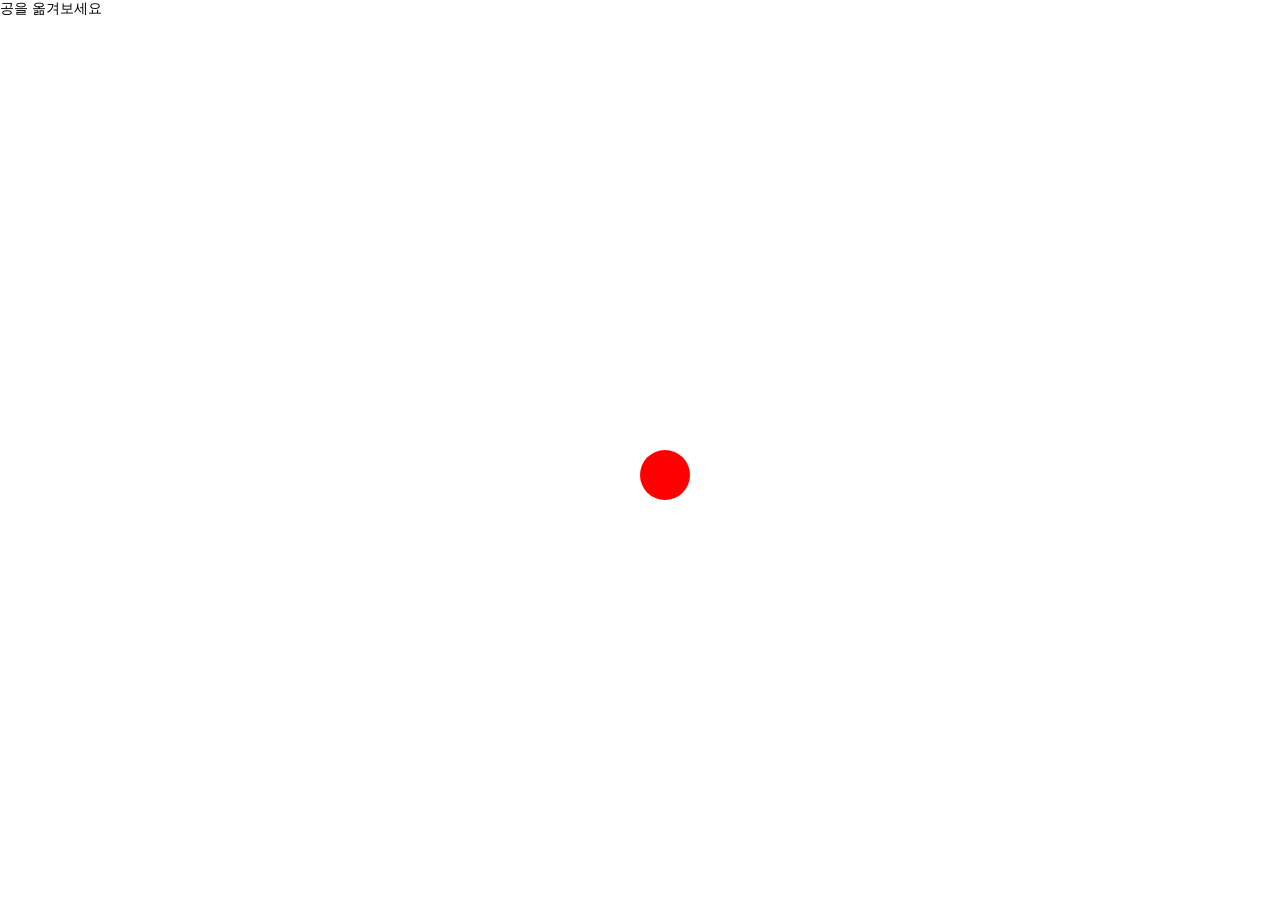
==== 1.html @ 042b6337 "comment" ====
<!DOCTYPE html>
<html lang="en">

<head>
    <meta charset="UTF-8" />
    <meta name="viewport" content="width=device-width, initial-scale=1.0, maximum-scale=1.0, user-scalable=no">
    <link rel="stylesheet" href="./src/style.css">
    <title>ball</title>
</head>

<body>
    <div class="title">공을 옮겨보세요</div>
    <div id="ball"></div>
    <script type="module" src="./src/1.js"></script>
</body>

</html>
---- src/style.css ----
body {
    user-select: none;
}

html,
body {
    overflow: hidden;
    margin: 0px;
    user-select: none;
    width: 100%;
    height: 100%;
}

.title {
    font-size: 14px;
    color: black;
}

#ball {
    width: 50px;
    height: 50px;
    background-color: red;
    border-radius: 50%;
    top: 50%;
    left: 50%;
    position: absolute;
}


#cup {
    width: 100px;
    height: 200px;
    border: 4px solid #ffffff;
    border-radius: 10px;
    position: relative;
    overflow: hidden;
    background-color: black;
}

#water {
    width: 100%;
    height: 0%;
    background-color: rgb(54, 252, 54);
    position: absolute;
    bottom: 0;
    transition: height 0.1s;
}

#percent {
    font-size: 18px;
    position: absolute;
    top: 200px;
    left: 35px;
    color: white;
}

.circle {
    position: absolute;
    border-radius: 50%;
    background: orange;
    transition: all 0.2s;
}

.circle.small {
    width: 50px;
    height: 50px;
}

.circle.medium {
    width: 80px;
    height: 80px;
    background: yellow;
}

.circle.large {
    width: 110px;
    height: 110px;
    background: lime;
}

.circle.xlarge {
    width: 150px;
    height: 150px;
    background: cyan;
}

.box {
    width: 100px;
    height: 100px;
    background: orange;
    border-radius: 10px;
    position: absolute;
}

.dragger {
    width: 80px;
    height: 80px;
    font-size: 60px;
    border-radius: 10px;
    position: absolute;
    top: 50%;
    left: 50%;
    transform: translate(-50%, -50%);
}

.note {
    position: absolute;
    font-size: 60px;
    color: black;
    pointer-events: none;
    user-select: none;
    animation: fadeOut 1s forwards;
}

@keyframes fadeOut {
    0% {
        opacity: 1;
        transform: translateY(0);
    }

    100% {
        opacity: 0;
        transform: translateY(-30px);
    }
}

.a {
    width: 100px;
    height: 100px;
    background: skyblue;
    border-radius: 50%;
    position: absolute;
    transition: transform 0.3s ease;
}

#bbox {
    position: absolute;
    width: 30px;
    height: 30px;
    background-color: red;
    border-radius: 50%;
    left: 50%;
    top: 50%;
    transform: translate(-50%, -50%);
    touch-action: none;
}

.trail {
    position: absolute;
    width: 40px;
    height: 40px;
    background-color: red;
    border-radius: 50%;
    pointer-events: none;
    animation: fadeOut 0.8s ease-out forwards;
}

@keyframes fadeOut {
    to {
        opacity: 0;
        transform: scale(0.5);
    }
}

#canvas {
    background-color: rgb(106, 134, 218);
    position: absolute;
    width: 100%;
    height: 100%;
    top: 10;
    left: 0;
}

.ink {
    position: absolute;
    width: 8px;
    height: 8px;
    background: rgba(0, 0, 0, 0.8);
    border-radius: 50%;
    pointer-events: none;
    transform: scale(1);
    animation: spread 1s forwards;
}

@keyframes spread {
    to {
        width: 40px;
        height: 40px;
        opacity: 0;
        transform: scale(3);
    }
}

#dragBox {
    position: absolute;
    width: 120px;
    height: 60px;
    background: black;
    color: white;
    font-size: 20px;
    display: flex;
    justify-content: center;
    align-items: center;
    border-radius: 10px;
}

#dragbox {
    position: absolute;
    width: 120px;
    height: 120px;
    background: blue;
    border-radius: 10px;
    touch-action: none;
    user-select: none;
    transition: border-radius 0.3s;
}

#c {
    position: absolute;
    font-size: 36px;
    font-weight: bold;
    color: white;
    background: black;
    width: 180px;
    height: 80px;
    display: flex;
    justify-content: center;
    align-items: center;
    border-radius: 12px;
    left: 50%;
    top: 50%;
    transform: translate(-50%, -50%);
    user-select: none;
    touch-action: none;
}

#e {
    position: absolute;
    width: 120px;
    height: 120px;
    background: crimson;
    border-radius: 12px;
    left: 50%;
    top: 50%;
    transform: translate(-50%, -50%) rotate(0deg);
}

#j {
    position: absolute;
    left: 50%;
    top: 50%;
    transform: translate(-50%, -50%);
    width: 120px;
    height: 120px;
    background: tomato;
    border-radius: 12px;
    display: flex;
    justify-content: center;
    align-items: center;
    font-weight: bold;
    color: white;
    transition: background 0.3s, opacity 0.3s;
}
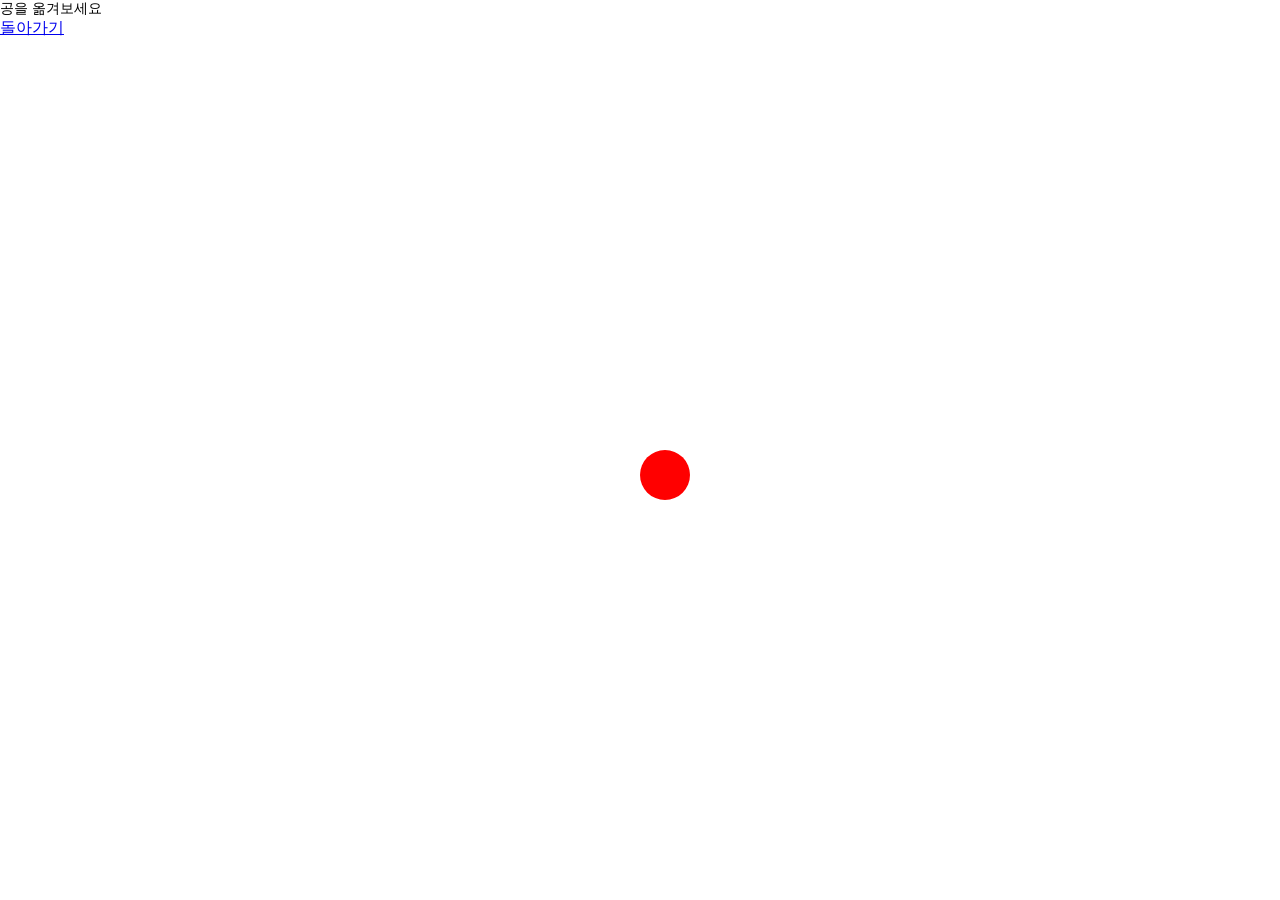
==== commit 603f5f57: "choejong" ====
--- a/1.html
+++ b/1.html
@@ -11,6 +11,7 @@
 <body>
     <div class="title">공을 옮겨보세요</div>
     <div id="ball"></div>
+    <a href="index.html">돌아가기</a><br>
     <script type="module" src="./src/1.js"></script>
 </body>
 
